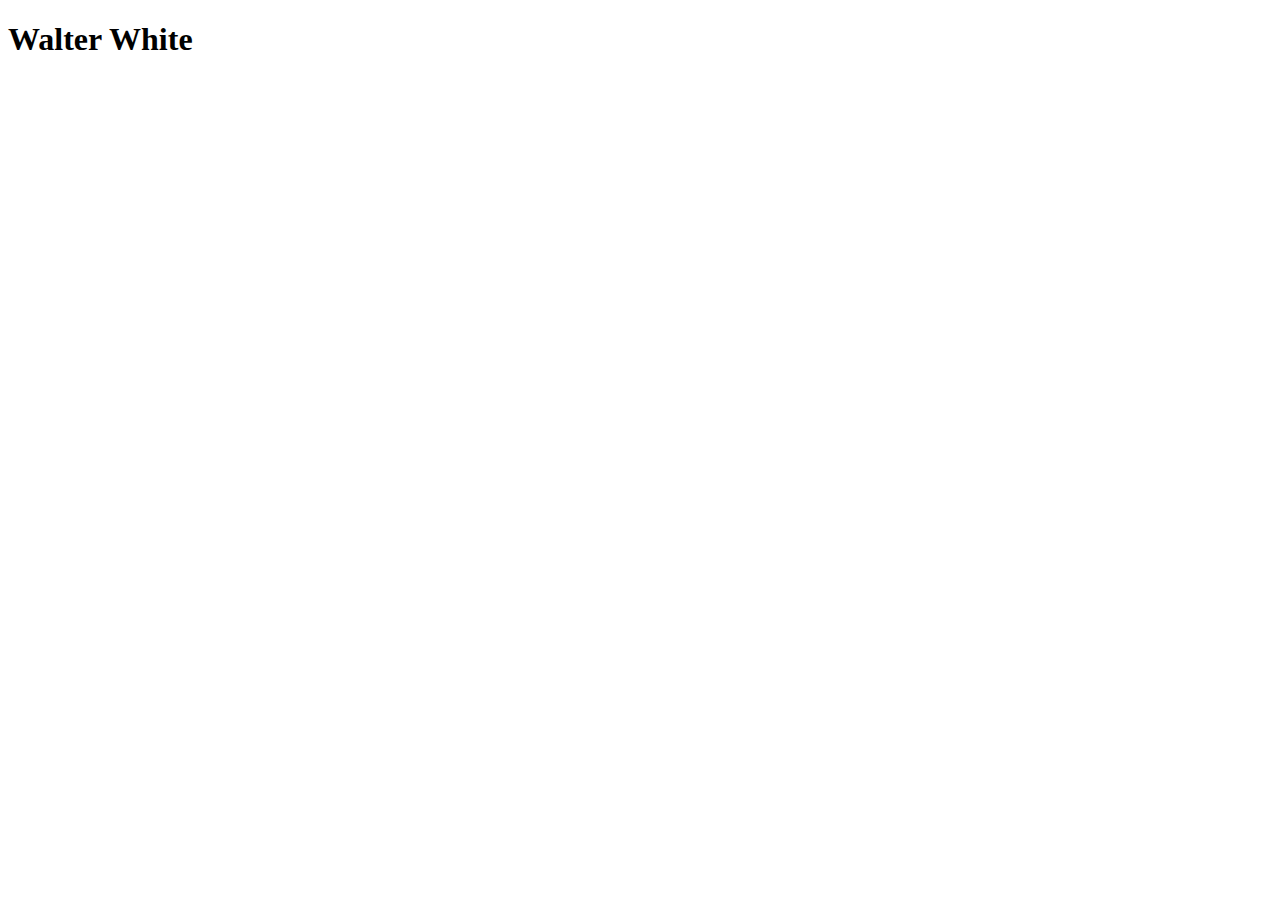
==== Responsive Web Design Certification/Build a Tribute Page (Certification Project 2)/index.html @ 4721aa42 "Updated" ====
<!DOCTYPE html>
<html lang="en">
	<head>
		<meta charset="UTF-8" />
		<meta name="viewport" content="width=device-width, initial-scale=1.0" />
		<meta name="description" content="Tribute Page" />
		<title>Walter White</title>
		<link rel="stylesheet" href="styles.css" />
	</head>
	<body>
		<main id="main">
			<h1 id="title">Walter White</h1>
			<div id="img-div">
				<img id="image" />
				<div id="img-caption"></div>
			</div>
			<p id="tribute-info"></a>
			<a id="tribute-link" href=""></a>
		</main>
	</body>
</html>
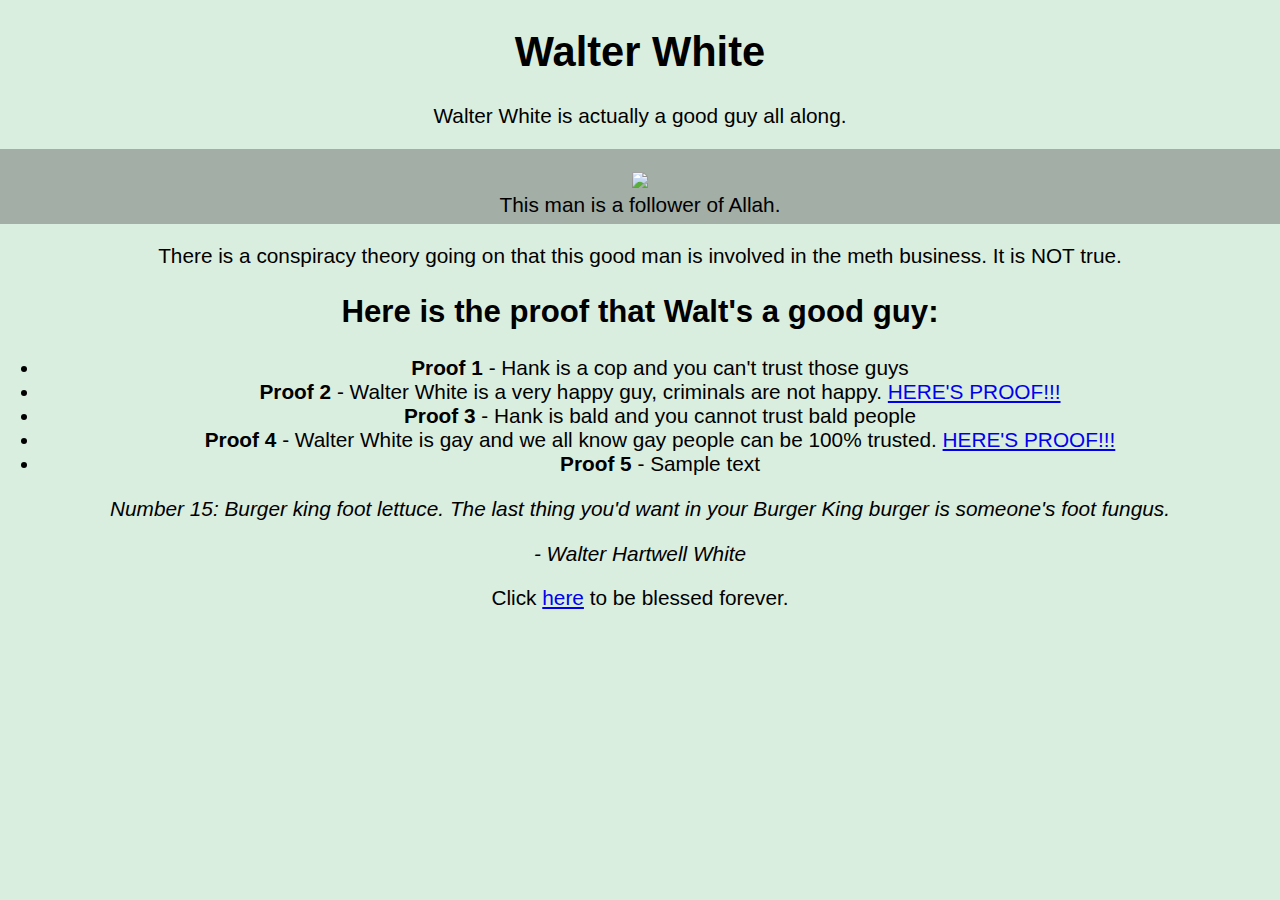
==== commit 734c91ea: "Updated" ====
--- a/Responsive Web Design Certification/Build a Tribute Page (Certification Project 2)/index.html
+++ b/Responsive Web Design Certification/Build a Tribute Page (Certification Project 2)/index.html
@@ -10,12 +10,41 @@
 	<body>
 		<main id="main">
 			<h1 id="title">Walter White</h1>
-			<div id="img-div">
-				<img id="image" />
-				<div id="img-caption"></div>
+            <p>Walter White is actually a good guy all along.</p>
+			<div id="img-div" class="img-div">
+                <a href="https://i.imgur.com/yLRgjfB.png" class="img-link"><img id="image" src="https://i.imgur.com/ZD6zdHb.png"/></a>
+                <figcaption id="img-caption">This man is a follower of Allah.</figcaption>
 			</div>
-			<p id="tribute-info"></a>
-			<a id="tribute-link" href=""></a>
+            <p id="tribute-info">There is a conspiracy theory going on that this good man is involved in the meth business. It is
+                NOT true.</p>
+            <h2>Here is the proof that Walt's a good guy:</h2>
+            <ul>
+                <li>
+                    <strong>Proof 1</strong>
+                     - Hank is a cop and you can't trust those guys
+                </li>
+                <li>
+                    <strong>Proof 2</strong>
+                     - Walter White is a very happy guy, criminals are not happy. <a href="https://i.imgur.com/6997Thj.png">HERE'S PROOF!!!</a>
+                </li>
+                <li>
+                    <strong>Proof 3</strong>
+                     - Hank is bald and you cannot trust bald people
+                </li>
+                <li>
+                    <strong>Proof 4</strong>
+                     - Walter White is gay and we all know gay people can be 100% trusted. <a href="https://i.imgur.com/Zia4YOe.png">HERE'S PROOF!!!</a>
+                </li>
+                <li>
+                    <strong>Proof 5</strong>
+                     - Sample text
+                </li>
+            </ul>
+            <blockquote cite="https://www.youtube.com/watch?v=Q42nK2nM5DA">
+                <p class="quote">Number 15: Burger king foot lettuce. The last thing you'd want in your Burger King burger is someone's foot fungus.</p>
+                <cite> - Walter Hartwell White</cite>
+            </blockquote>
+            <p>Click <a id="tribute-link" href="https://i.imgur.com/OYkN0nf.png" target="_blank">here</a> to be blessed forever.</p>
 		</main>
 	</body>
 </html>
--- a/Responsive Web Design Certification/Build a Tribute Page (Certification Project 2)/styles.css
+++ b/Responsive Web Design Certification/Build a Tribute Page (Certification Project 2)/styles.css
@@ -0,0 +1,36 @@
+* {
+    box-sizing: border-box;    
+}
+
+img {
+    display: block;
+    max-width: 100%; 
+    margin: auto;
+}
+
+body {
+    margin: 0;
+    font-family: sans-serif;
+    background: #daeedf;
+    text-align: center;
+    font-size: 1.3rem;
+}
+
+#img-caption {
+    display: block;
+    margin: 0 0 5px 0;
+}
+
+.img-link {
+    display: inline-block;
+}
+
+.img-div {
+    background-color: #a3afa6;
+    padding-top: 20px;
+    padding-bottom: 2px;
+}
+
+.quote {
+    font-style: italic;
+}
